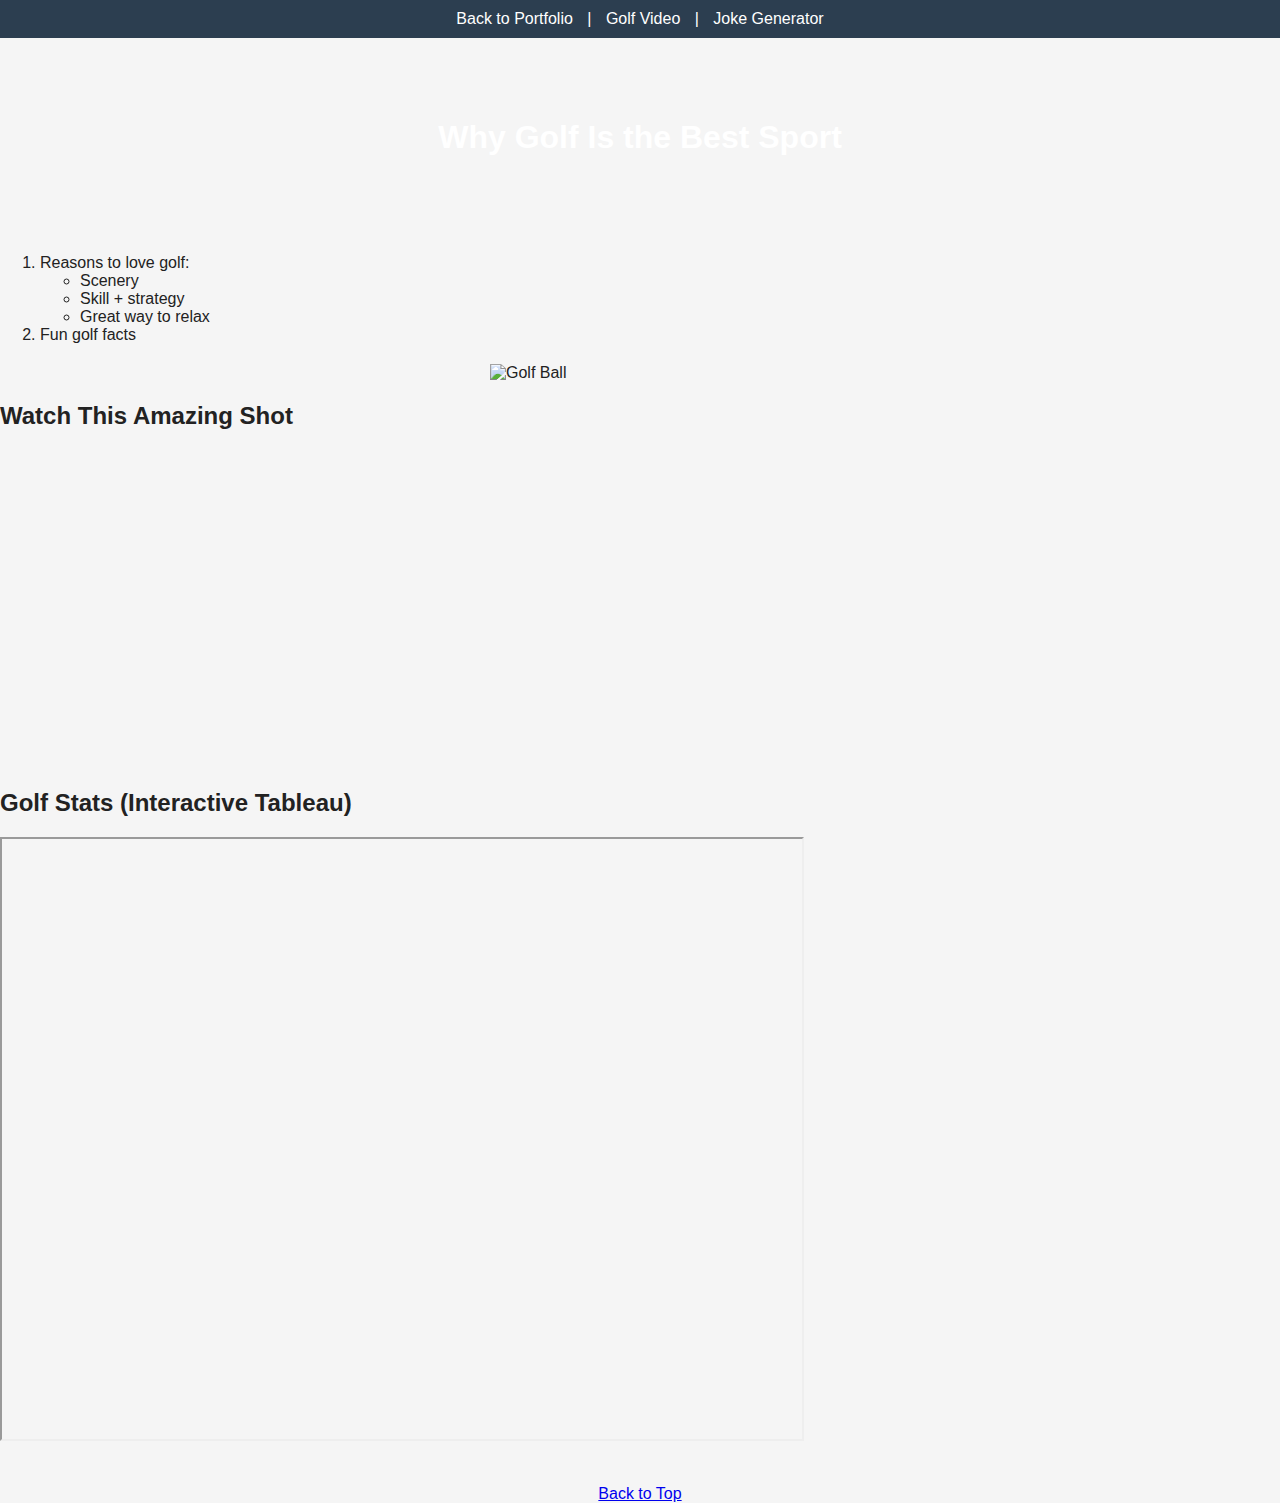
==== scratch.html @ 33da326e "Add files via upload" ====
<!DOCTYPE html>
<html lang="en">
<head>
  <meta charset="UTF-8">
  <meta name="viewport" content="width=device-width, initial-scale=1.0">
  <title>Golf & Laughs</title>
  <link rel="stylesheet" href="style.css">
</head>
<body>
  <div class="nav">
    <a href="index.html">Back to Portfolio</a> |
    <a href="#video">Golf Video</a> |
    <a href="aiapp.html">Joke Generator</a>
  </div>

  <div class="header">
    <h1 id="top">Why Golf Is the Best Sport</h1>
  </div>

  <div class="content">
    <ol>
      <li>Reasons to love golf:
        <ul>
          <li>Scenery</li>
          <li>Skill + strategy</li>
          <li>Great way to relax</li>
        </ul>
      </li>
      <li>Fun golf facts</li>
    </ol>

    <img src="https://upload.wikimedia.org/wikipedia/commons/9/9f/Golf_ball_2.jpg" alt="Golf Ball" class="main-img">

    <h2 id="video">Watch This Amazing Shot</h2>
    <iframe width="560" height="315" src="https://www.youtube.com/embed/Zr5JxykBje0" title="YouTube video" frameborder="0" allowfullscreen></iframe>

    <div id="tableau">
      <h2>Golf Stats (Interactive Tableau)</h2>
      <iframe src="https://public.tableau.com/views/GolfDashboard_16788924384780/GolfStats?:language=en-US&:display_count=n&:origin=viz_share_link" width="800" height="600"></iframe>
    </div>

    <div class="anchor">
      <a href="#top">Back to Top</a>
    </div>
  </div>
</body>
</html>
---- style.css ----
body {
  font-family: Arial, sans-serif;
  background-color: #f5f5f5;
  color: #222;
  margin: 0;
}
.nav {
  background: #2c3e50;
  color: white;
  padding: 10px;
  text-align: center;
}
.nav a {
  color: white;
  margin: 0 10px;
  text-decoration: none;
}
.header {
  background-image: url('https://images.unsplash.com/photo-1508780709619-79562169bc64');
  background-size: cover;
  padding: 60px;
  text-align: center;
  color: white;
}
.main-img {
  display: block;
  margin: 20px auto;
  max-width: 300px;
}
.anchor {
  text-align: center;
  margin-top: 40px;
}
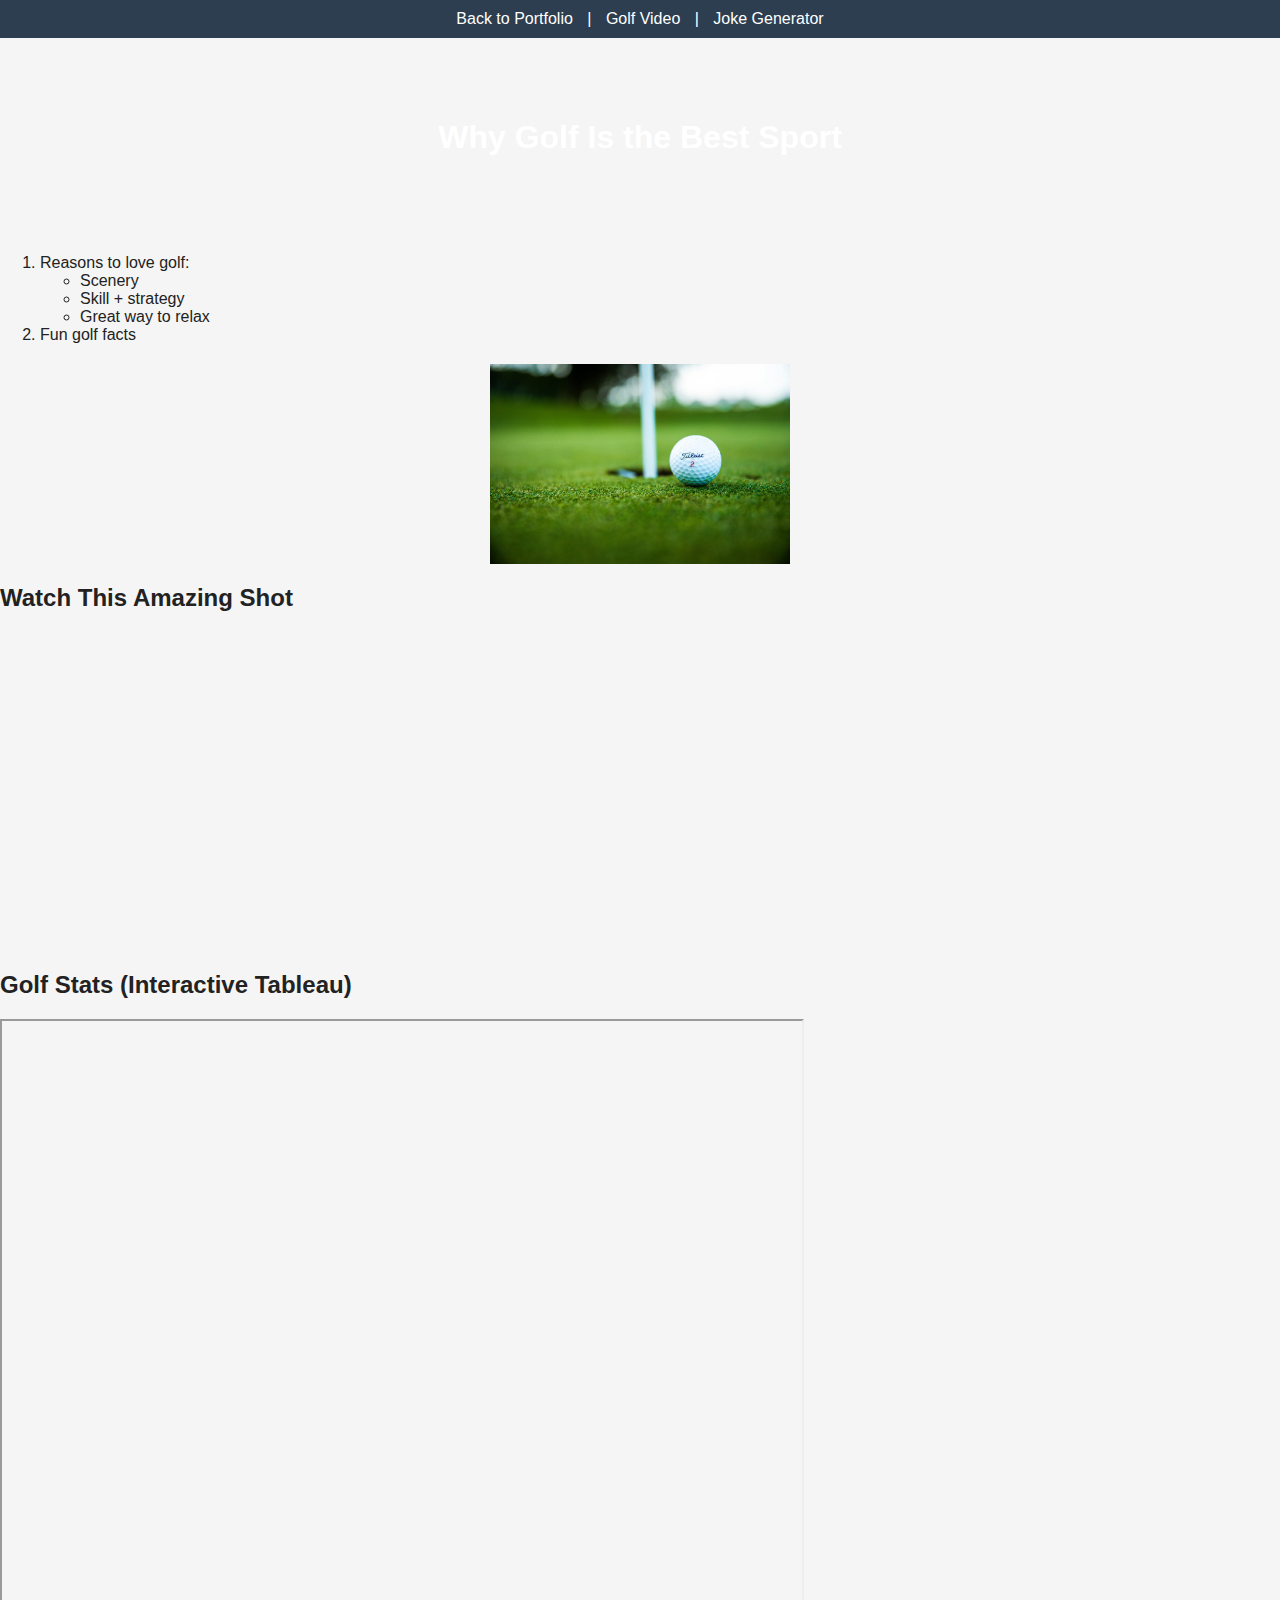
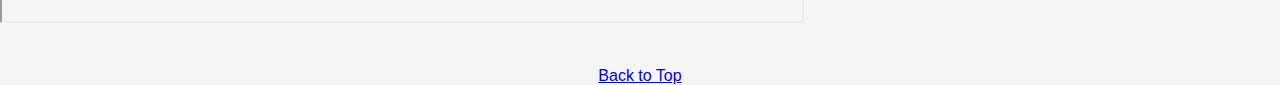
==== commit 50db53dc: "scratch.html" ====
--- a/scratch.html
+++ b/scratch.html
@@ -29,14 +29,14 @@
       <li>Fun golf facts</li>
     </ol>
 
-    <img src="https://upload.wikimedia.org/wikipedia/commons/9/9f/Golf_ball_2.jpg" alt="Golf Ball" class="main-img">
+    <img src="golfball.jpg" alt="Golf Ball" class="main-img">
 
     <h2 id="video">Watch This Amazing Shot</h2>
-    <iframe width="560" height="315" src="https://www.youtube.com/embed/Zr5JxykBje0" title="YouTube video" frameborder="0" allowfullscreen></iframe>
+    <iframe width="560" height="315" src="https://www.youtube.com/embed/dQw4w9WgXcQ" title="Golf Video" frameborder="0" allowfullscreen></iframe>
 
     <div id="tableau">
       <h2>Golf Stats (Interactive Tableau)</h2>
-      <iframe src="https://public.tableau.com/views/GolfDashboard_16788924384780/GolfStats?:language=en-US&:display_count=n&:origin=viz_share_link" width="800" height="600"></iframe>
+      <iframe src="https://public.tableau.com/views/GolfParticipationDashboard/Dashboard1?:language=en-US&:display_count=n&:origin=viz_share_link" width="800" height="600"></iframe>
     </div>
 
     <div class="anchor">
